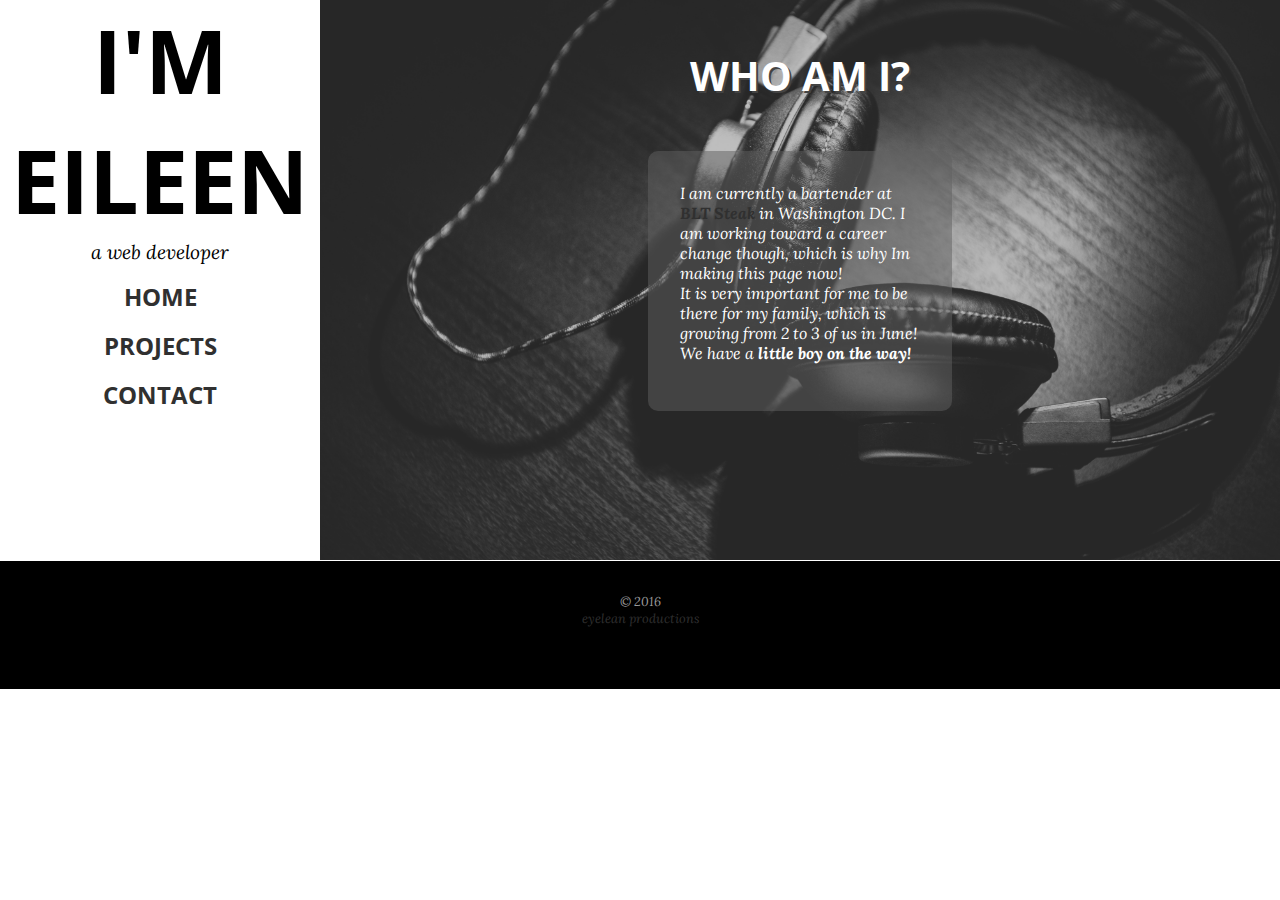
==== index.html @ 3d1d021a "added missing section closing tag" ====
<html>
	<head>
		 <link rel="stylesheet" type="text/css" href="css/styles.css">
		 <link rel="stylesheet" href="css/normalize.css">
		 <link href='https://fonts.googleapis.com/css?family=Open+Sans+Condensed:300,300italic,700' rel='stylesheet' type='text/css'>
		 <link href='https://fonts.googleapis.com/css?family=Lora:400,400italic,700,700italic' rel='stylesheet' type='text/css'>
	</head>
	</head>
	<body>
		<header class="masthead">
			<h1 class="name">I'M EILEEN</h1>
			<h2 class="title">a web developer</h2>
			<nav>
				<ul class="navbar">
					<li class="buttons"><a href="index.html">HOME</a></li>
					<li class="buttons"><a href="projects.html">PROJECTS</a></li>
					<li class="buttons"><a href="contact.html">CONTACT</a></li>
				</ul>	
			</nav>
			
		</header>
		<section class="main">
		  	<section class="introduction">
    			<h3 class="subhead">WHO AM I?</h3>
    			<section class="content">I am currently a bartender at <a href="http://bltrestaurants.com/blt-steak/washington-d-c/">BLT Steak</a> in Washington DC. I am working toward a career change though, which is why Im making this page now!<br>
    			It is very important for me to be there for my family, which is growing from 2 to 3 of us in June! We have a <strong>little boy on the way!</strong></P>
  		 		 </section>
  			</section>	
		</section>
		<footer>
			 <small class="info">&copy; 2016 
			 	<address> 
			 		<a href="mailto:eyelean24@gmail.com">eyelean productions</a>
			    </address>
			  </small> 
		</footer>
	</body>
</html>
---- css/styles.css ----
html {
	box-sizing: border-box;
	margin:0;
	font-family: "Lora";
}

body {
	margin: 0;
	padding: 0;
}

a:active {
	color:#000;
}


.masthead {
	margin: 0;
	text-align: center;
}

.name {
	font-family: "Open Sans Condensed";
	color: #000;
	font-size: 7rem;
	margin:0;

}

.title {
	margin:0;
	padding:0;
	font-family: "Lora";
	font-style: italic;
	font-weight: 200;
	font-size:1.2rem;
	color: #000;
}

.navbar {
	padding:0;
}
.navbar li {
	margin: 1rem;
	display: inline-block;
}

.buttons a {
 	text-align: center;
	text-decoration: none;
	padding: .2rem;
	font-family: "Open Sans Condensed";
	font-weight:700;
	color: #303030;
}

.buttons a:hover {
	color: #000000;
	text-decoration: underline;
}

.main {
	background:url(../images/headphones.jpg) no-repeat center; 
    background-size: cover;
    height:35rem;
	margin:0;
	padding-top: 1.5rem;
	font-family: "Lora";
	font-style: italic;
	font-weight: 200;
	color:#FFFFFF;

}

.main a {
	text-decoration: none;
}

.content {
	margin:0 auto;
	width: 15rem;
	padding: 2rem;
	background-color: rgba(96,96,96,.5);
	border-radius: 10px;
}

.content a{
	color:#303030;
	font-weight:700;
}

.content a:hover{
	color:#000;
}


.screenshots {
	text-align:center;
	padding-bottom:9rem;
}
.screenshots li {
	text-decoration: none;
	list-style-type: none;
	margin-top: 1.19rem;
}
.screenshots img {
	height: 10rem;
	width: 12rem;
	border: 1px solid #FFF;
	border-radius: 10%;
	margin:1rem;
}
.subhead {
	text-align: center;
	font-family: "Open Sans Condensed";
	font-style: normal;
	font-size: 1.8rem;
	color: #fff;
	text-shadow: 2px 2px #444;
}

h2.more {
	font-size: 1.3rem;
	font-weight:300;

}

form {
	text-align: center;
}

input, textarea {
	margin: 1rem 0;
	padding:.5rem;
	width: 12rem;
	background-color: #999;
	border-radius:5px;
	border: 1px solid #444;
}

input[type=submit] {
    background-color: #444;
    color:#FFF;
    width: 4rem;
    border: 1px solid #FFF;
    text-align:center;
    font-family: "Open Sans Condensed";
    font-style: normal;
    font-weight:200;
 }


footer {
	padding-top:2rem;
	height:6rem;
	background-color: #000000;
	color:#999999;
	font-family: "Lora";
	text-align:center;
	font-style: italic;
	border-top:1px solid #fff;
}

address a {
	text-decoration:none;
	color:#303030;
}

media (min-width: 700px) {
  .example-style1 {
    /*
     * Styles for tablet size and larger here.
     * Here is where you would overwrite any base styles that you want to change 
     * for this breakpoint.
     * Base styles are inherited here so no need to repeat formerly defined base 
     * properties that will remain unchanged.
     * Write these styles 2nd.
     */
  }
}
@media (min-width: 1024px) {

.masthead{
	float: left;
	width:20rem;
	background-color: white;
	margin: 0;
}

.main {
	padding-top:0;
	margin-left:20rem;
}

.name {
	font-size: 5.5rem;
}

.navbar li {
	display: block;
}

.subhead {
	margin: 0;
	font-size:2.5rem;
	padding: 3rem 1rem;
}

.screenshots li {
	display:inline;
	padding: 2rem;
}

.buttons a {
 	font-size: 1.5rem;
}
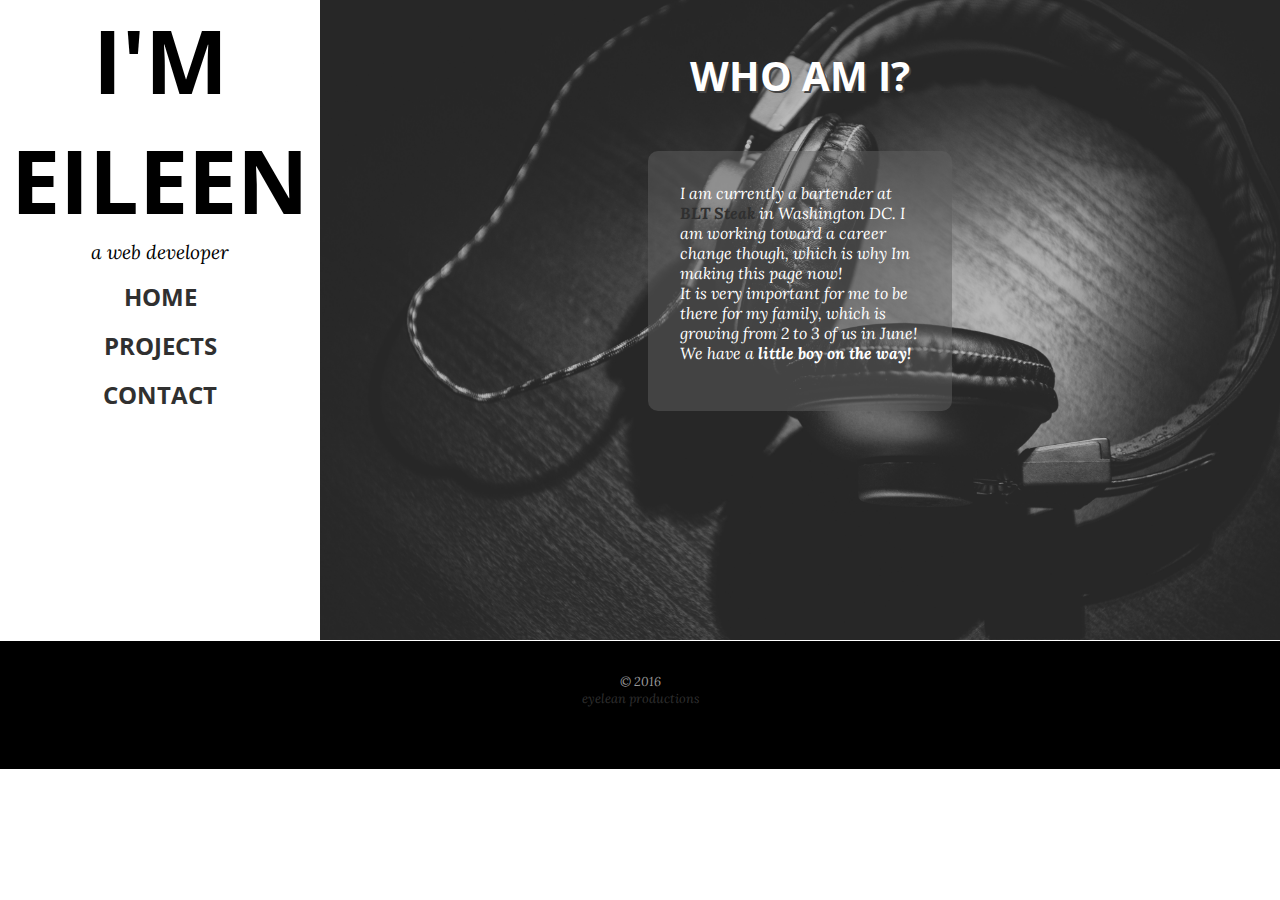
==== commit 3a3f68ba: "moved my stylesheet below normalize sheet" ====
--- a/index.html
+++ b/index.html
@@ -1,9 +1,9 @@
 <html>
 	<head>
-		 <link rel="stylesheet" type="text/css" href="css/styles.css">
 		 <link rel="stylesheet" href="css/normalize.css">
 		 <link href='https://fonts.googleapis.com/css?family=Open+Sans+Condensed:300,300italic,700' rel='stylesheet' type='text/css'>
 		 <link href='https://fonts.googleapis.com/css?family=Lora:400,400italic,700,700italic' rel='stylesheet' type='text/css'>
+		 <link rel="stylesheet" type="text/css" href="css/styles.css">
 	</head>
 	</head>
 	<body>
--- a/css/styles.css
+++ b/css/styles.css
@@ -62,7 +62,7 @@
 .main {
 	background:url(../images/headphones.jpg) no-repeat center; 
     background-size: cover;
-    height:35rem;
+    height:40rem;
 	margin:0;
 	padding-top: 1.5rem;
 	font-family: "Lora";
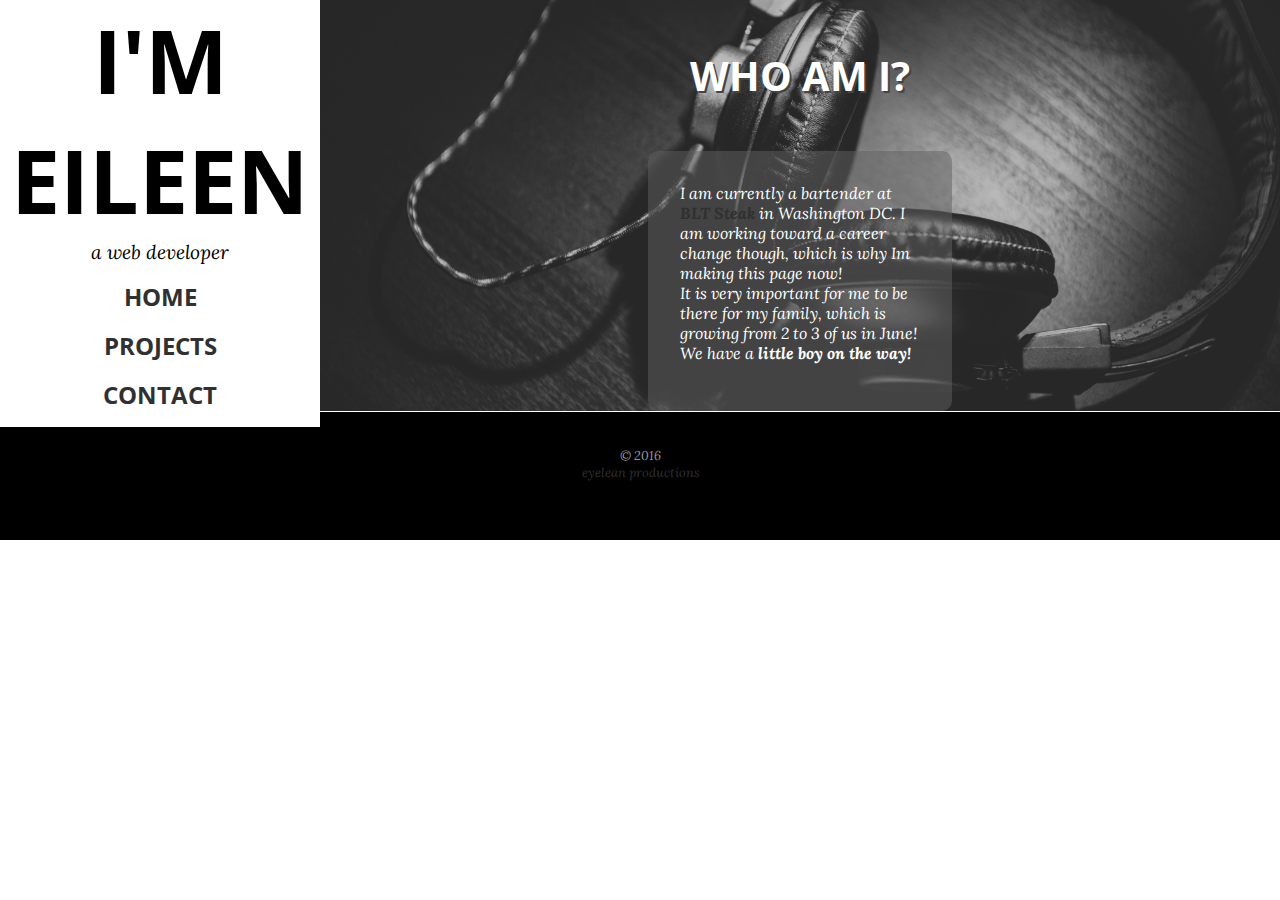
==== commit 910d513e: "Added title tags, doctypes and responsive meta tag" ====
--- a/index.html
+++ b/index.html
@@ -1,10 +1,12 @@
-<html>
+<!DOCTYPE html>
+<html lang="en">
 	<head>
-		 <link rel="stylesheet" href="css/normalize.css">
+		<title>My Portfolio</title>
+		<meta name="viewport" content="width=device-width, initial-scale=1">
 		 <link href='https://fonts.googleapis.com/css?family=Open+Sans+Condensed:300,300italic,700' rel='stylesheet' type='text/css'>
 		 <link href='https://fonts.googleapis.com/css?family=Lora:400,400italic,700,700italic' rel='stylesheet' type='text/css'>
+		 <link rel="stylesheet" href="css/normalize.css">
 		 <link rel="stylesheet" type="text/css" href="css/styles.css">
-	</head>
 	</head>
 	<body>
 		<header class="masthead">
--- a/css/styles.css
+++ b/css/styles.css
@@ -62,7 +62,7 @@
 .main {
 	background:url(../images/headphones.jpg) no-repeat center; 
     background-size: cover;
-    height:40rem;
+    /*height:40rem;*/
 	margin:0;
 	padding-top: 1.5rem;
 	font-family: "Lora";
@@ -95,20 +95,21 @@
 
 
 .screenshots {
-	text-align:center;
-	padding-bottom:9rem;
+	padding: 0;
+	text-align: center;
 }
 .screenshots li {
-	text-decoration: none;
 	list-style-type: none;
-	margin-top: 1.19rem;
+	margin-bottom: 2rem;
+}
+.screenshots li:last-child {
+	margin-bottom: 0;
 }
 .screenshots img {
 	height: 10rem;
 	width: 12rem;
 	border: 1px solid #FFF;
 	border-radius: 10%;
-	margin:1rem;
 }
 .subhead {
 	text-align: center;
@@ -206,11 +207,6 @@
 	padding: 3rem 1rem;
 }
 
-.screenshots li {
-	display:inline;
-	padding: 2rem;
-}
-
 .buttons a {
  	font-size: 1.5rem;
 }
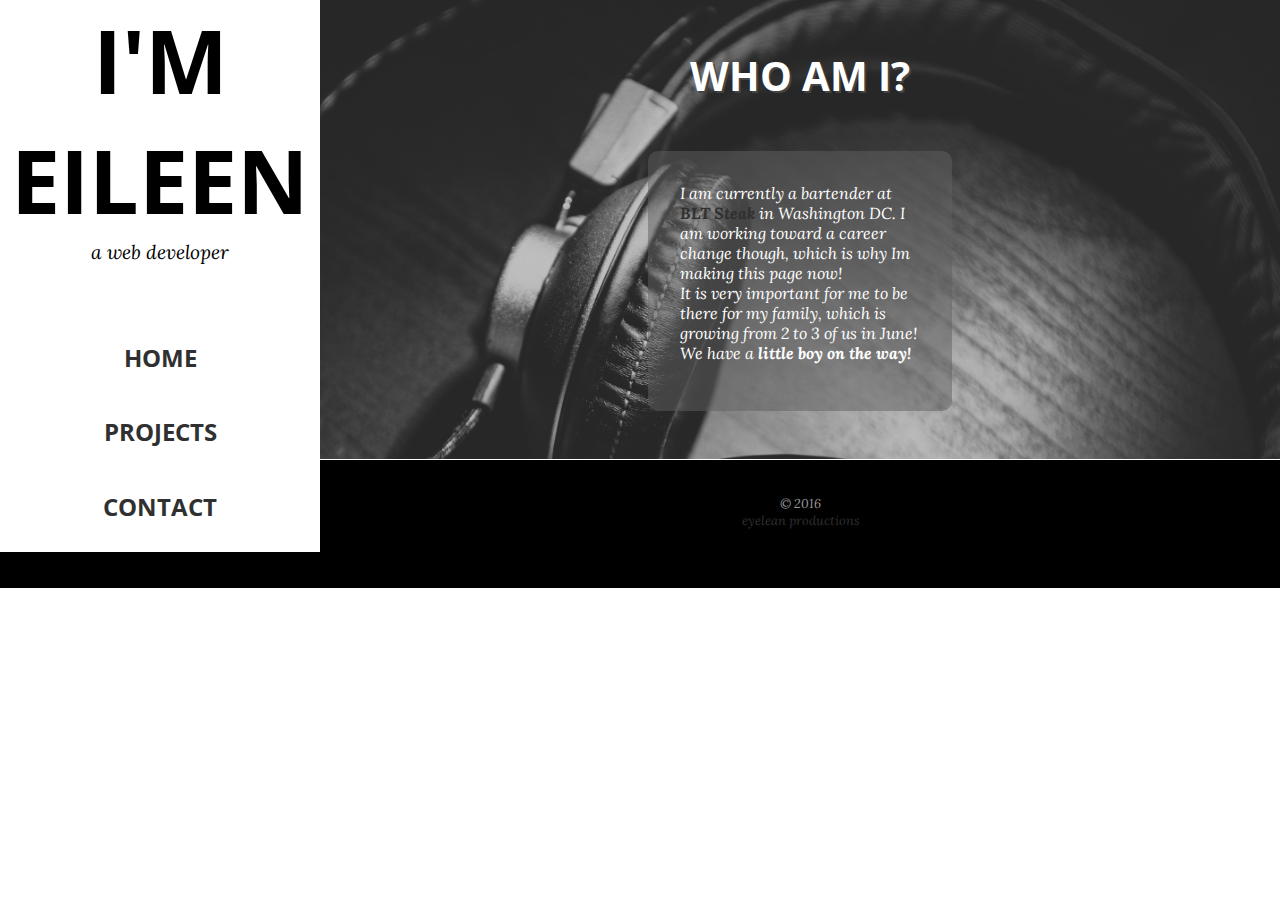
==== commit 98992d9c: "added padding in masthead and in .main section" ====
--- a/index.html
+++ b/index.html
@@ -26,7 +26,7 @@
     			<h3 class="subhead">WHO AM I?</h3>
     			<section class="content">I am currently a bartender at <a href="http://bltrestaurants.com/blt-steak/washington-d-c/">BLT Steak</a> in Washington DC. I am working toward a career change though, which is why Im making this page now!<br>
     			It is very important for me to be there for my family, which is growing from 2 to 3 of us in June! We have a <strong>little boy on the way!</strong></P>
-  		 		 </section>
+  		 		</section>
   			</section>	
 		</section>
 		<footer>
--- a/css/styles.css
+++ b/css/styles.css
@@ -62,9 +62,10 @@
 .main {
 	background:url(../images/headphones.jpg) no-repeat center; 
     background-size: cover;
-    /*height:40rem;*/
+    background-attachment: fixed;
 	margin:0;
 	padding-top: 1.5rem;
+	padding-bottom: 3rem;
 	font-family: "Lora";
 	font-style: italic;
 	font-weight: 200;
@@ -133,7 +134,7 @@
 input, textarea {
 	margin: 1rem 0;
 	padding:.5rem;
-	width: 12rem;
+	width: 13rem;
 	background-color: #999;
 	border-radius:5px;
 	border: 1px solid #444;
@@ -167,7 +168,7 @@
 	color:#303030;
 }
 
-media (min-width: 700px) {
+@media (min-width: 700px) {
   .example-style1 {
     /*
      * Styles for tablet size and larger here.
@@ -197,8 +198,12 @@
 	font-size: 5.5rem;
 }
 
+.navbar {
+	padding-top: 2rem;
+}
 .navbar li {
 	display: block;
+	padding:.8rem;
 }
 
 .subhead {
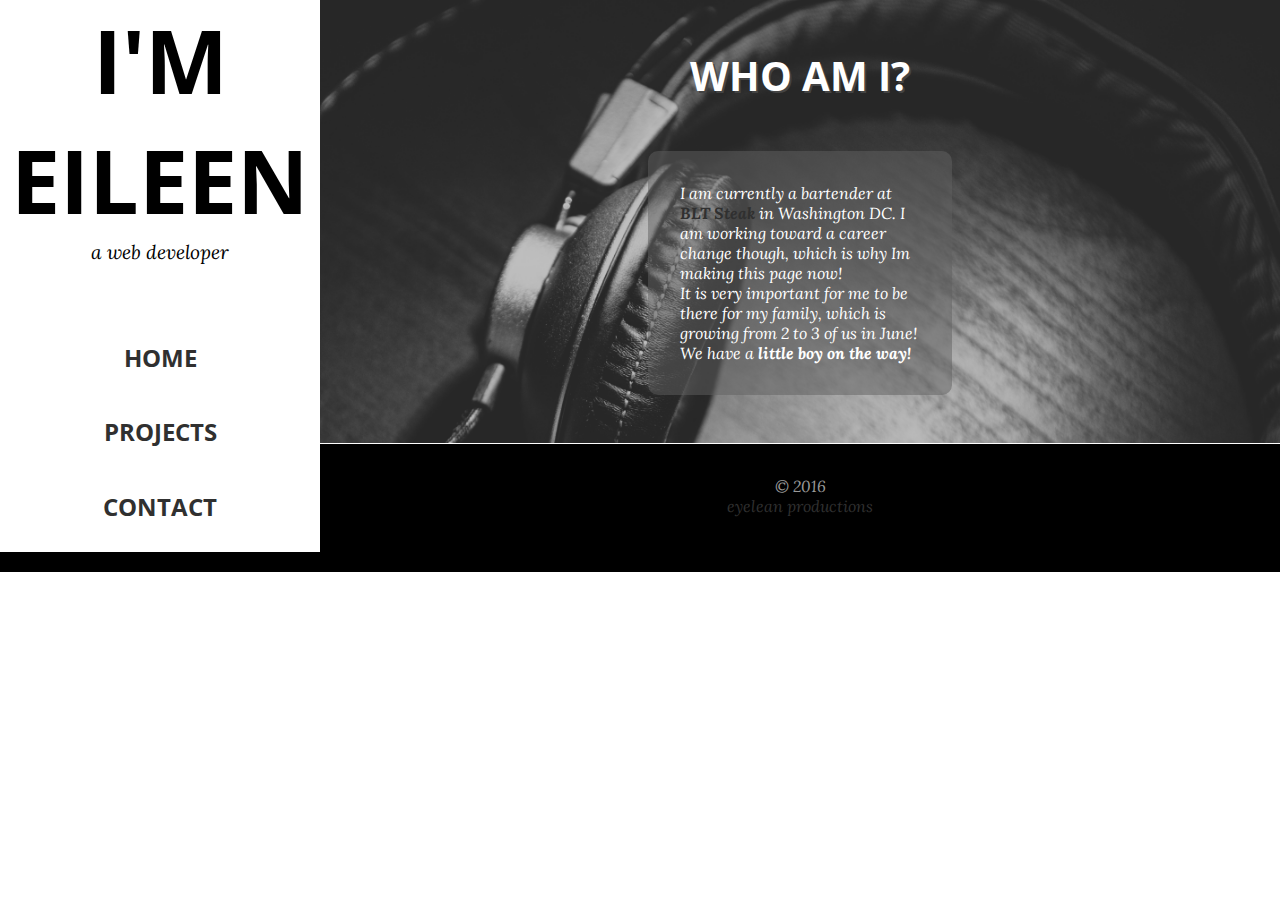
==== commit e0c4fb95: "fixed footer text" ====
--- a/index.html
+++ b/index.html
@@ -25,16 +25,14 @@
 		  	<section class="introduction">
     			<h3 class="subhead">WHO AM I?</h3>
     			<section class="content">I am currently a bartender at <a href="http://bltrestaurants.com/blt-steak/washington-d-c/">BLT Steak</a> in Washington DC. I am working toward a career change though, which is why Im making this page now!<br>
-    			It is very important for me to be there for my family, which is growing from 2 to 3 of us in June! We have a <strong>little boy on the way!</strong></P>
+    			It is very important for me to be there for my family, which is growing from 2 to 3 of us in June! We have a <strong>little boy on the way!</strong>
   		 		</section>
   			</section>	
 		</section>
 		<footer>
-			 <small class="info">&copy; 2016 
-			 	<address> 
-			 		<a href="mailto:eyelean24@gmail.com">eyelean productions</a>
+		&copy; 2016 
+			 	<address><a href="mailto:eyelean24@gmail.com">eyelean productions</a>
 			    </address>
-			  </small> 
 		</footer>
 	</body>
 </html>--- a/css/styles.css
+++ b/css/styles.css
@@ -215,4 +215,3 @@
 .buttons a {
  	font-size: 1.5rem;
 }
-
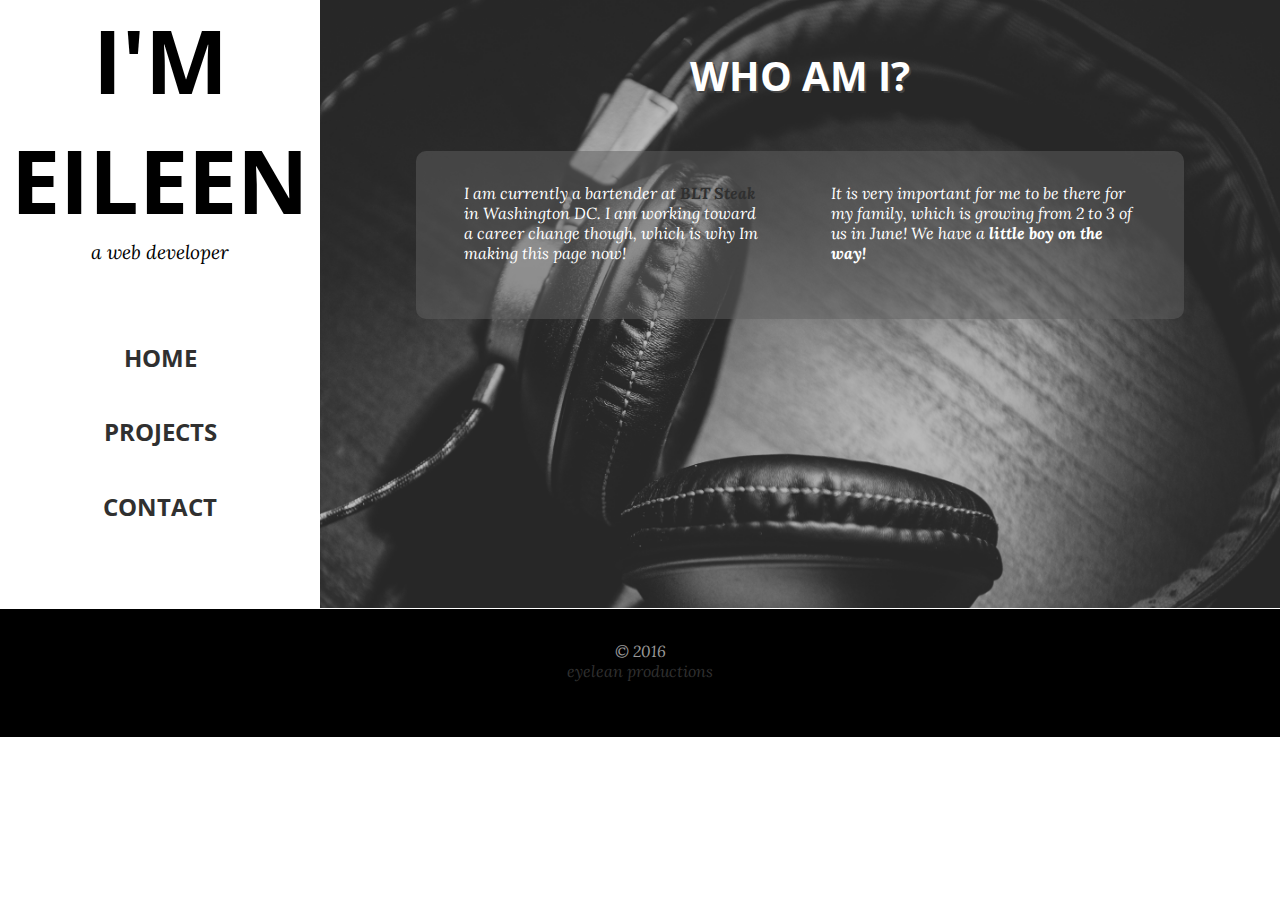
==== commit 7b546438: "changed .content size to a percentage" ====
--- a/index.html
+++ b/index.html
@@ -24,8 +24,9 @@
 		<section class="main">
 		  	<section class="introduction">
     			<h3 class="subhead">WHO AM I?</h3>
-    			<section class="content">I am currently a bartender at <a href="http://bltrestaurants.com/blt-steak/washington-d-c/">BLT Steak</a> in Washington DC. I am working toward a career change though, which is why Im making this page now!<br>
-    			It is very important for me to be there for my family, which is growing from 2 to 3 of us in June! We have a <strong>little boy on the way!</strong>
+    			<section class="content">
+	    			<p class="left">I am currently a bartender at <a href="http://bltrestaurants.com/blt-steak/washington-d-c/">BLT Steak</a> in Washington DC. I am working toward a career change though, which is why Im making this page now!</p>
+	    			<p class="right">It is very important for me to be there for my family, which is growing from 2 to 3 of us in June! We have a <strong>little boy on the way!</strong></p>
   		 		</section>
   			</section>	
 		</section>
--- a/css/styles.css
+++ b/css/styles.css
@@ -7,8 +7,13 @@
 body {
 	margin: 0;
 	padding: 0;
-}
-
+	min-width:320px;
+}
+
+p {
+	padding: 0;
+	margin: 0 0 1.5rem 0;
+}
 a:active {
 	color:#000;
 }
@@ -179,6 +184,18 @@
      * Write these styles 2nd.
      */
   }
+  .content {
+  	width: 70%;
+  	padding-right: 5%;
+  	padding-left: 5%;
+  }
+  .left, .right {
+	width: 45%;
+	display: inline-block;
+  }
+  .left {
+  	margin-right: 9%;
+  }
 }
 @media (min-width: 1024px) {
 
@@ -187,11 +204,13 @@
 	width:20rem;
 	background-color: white;
 	margin: 0;
+	min-height: 30rem;
 }
 
 .main {
 	padding-top:0;
 	margin-left:20rem;
+	min-height:35rem;
 }
 
 .name {
@@ -215,3 +234,19 @@
 .buttons a {
  	font-size: 1.5rem;
 }
+
+
+
+.clearfix:after {
+ visibility: hidden;
+ display: block;
+ font-size: 0;
+ content: " ";
+ clear: both;
+ height: 0;
+ }
+.clearfix { display: inline-block; }
+/* start commented backslash hack \*/
+* html .clearfix { height: 1%; }
+.clearfix { display: block; }
+/* close commented backslash hack */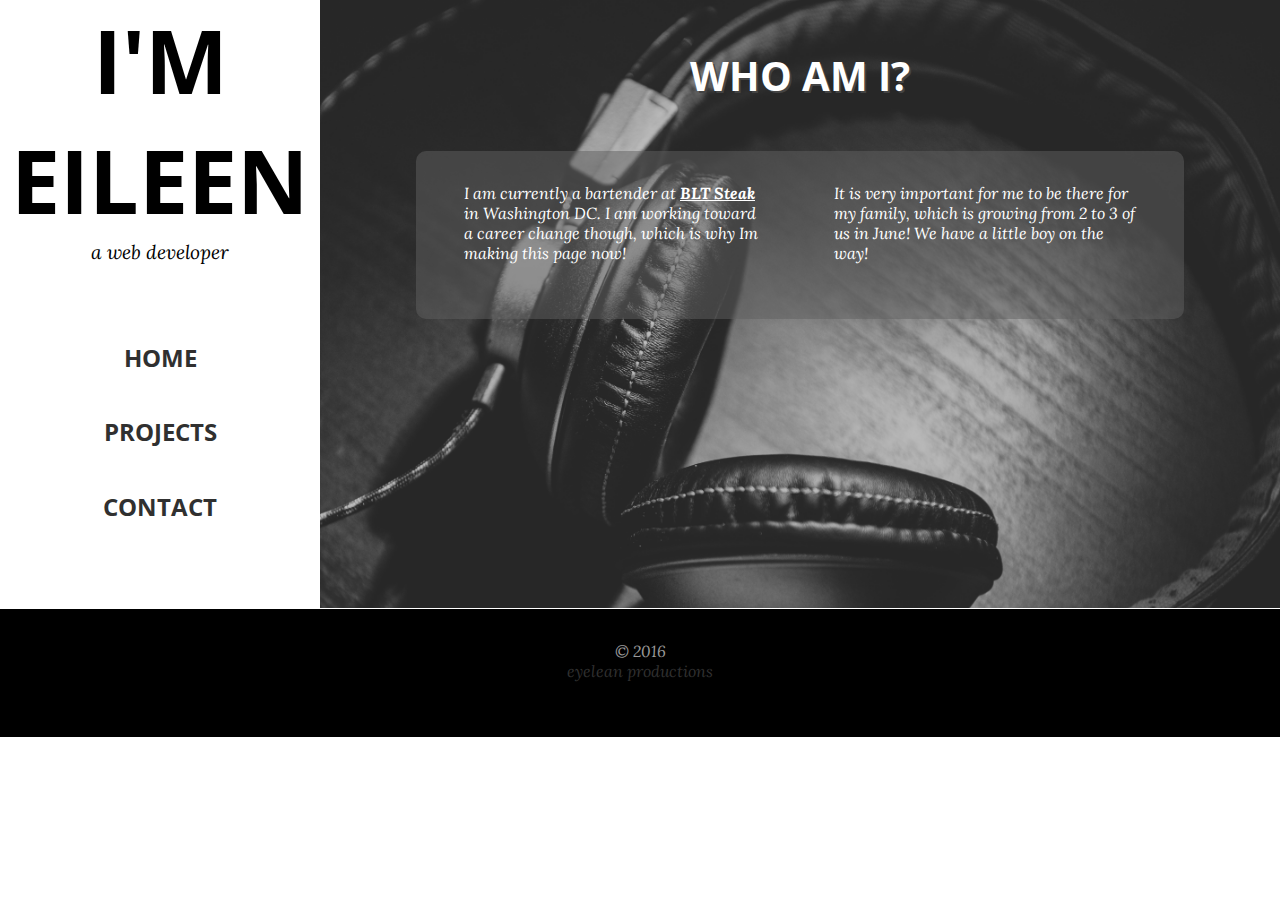
==== commit a2df8d4d: "removed strong tag" ====
--- a/index.html
+++ b/index.html
@@ -26,7 +26,7 @@
     			<h3 class="subhead">WHO AM I?</h3>
     			<section class="content">
 	    			<p class="left">I am currently a bartender at <a href="http://bltrestaurants.com/blt-steak/washington-d-c/">BLT Steak</a> in Washington DC. I am working toward a career change though, which is why Im making this page now!</p>
-	    			<p class="right">It is very important for me to be there for my family, which is growing from 2 to 3 of us in June! We have a <strong>little boy on the way!</strong></p>
+	    			<p class="right">It is very important for me to be there for my family, which is growing from 2 to 3 of us in June! We have a little boy on the way!</p>
   		 		</section>
   			</section>	
 		</section>
--- a/css/styles.css
+++ b/css/styles.css
@@ -18,7 +18,10 @@
 	color:#000;
 }
 
-
+p.left a {
+	color:#FFF;
+	text-decoration: underline;
+}
 .masthead {
 	margin: 0;
 	text-align: center;
@@ -174,20 +177,11 @@
 }
 
 @media (min-width: 700px) {
-  .example-style1 {
-    /*
-     * Styles for tablet size and larger here.
-     * Here is where you would overwrite any base styles that you want to change 
-     * for this breakpoint.
-     * Base styles are inherited here so no need to repeat formerly defined base 
-     * properties that will remain unchanged.
-     * Write these styles 2nd.
-     */
-  }
   .content {
   	width: 70%;
   	padding-right: 5%;
   	padding-left: 5%;
+  	overflow: hidden;
   }
   .left, .right {
 	width: 45%;
@@ -195,8 +189,24 @@
   }
   .left {
   	margin-right: 9%;
-  }
-}
+  	float:left;
+  }
+  .right {
+  	float: right;
+  }
+
+  .screenshots li {
+  	display: inline-block;
+  	padding-left: 1rem;
+  	padding-right: 1rem;
+  }
+
+  input, textarea {
+  	width: 25rem;
+  }
+}
+
+
 @media (min-width: 1024px) {
 
 .masthead{
@@ -235,18 +245,3 @@
  	font-size: 1.5rem;
 }
 
-
-
-.clearfix:after {
- visibility: hidden;
- display: block;
- font-size: 0;
- content: " ";
- clear: both;
- height: 0;
- }
-.clearfix { display: inline-block; }
-/* start commented backslash hack \*/
-* html .clearfix { height: 1%; }
-.clearfix { display: block; }
-/* close commented backslash hack */